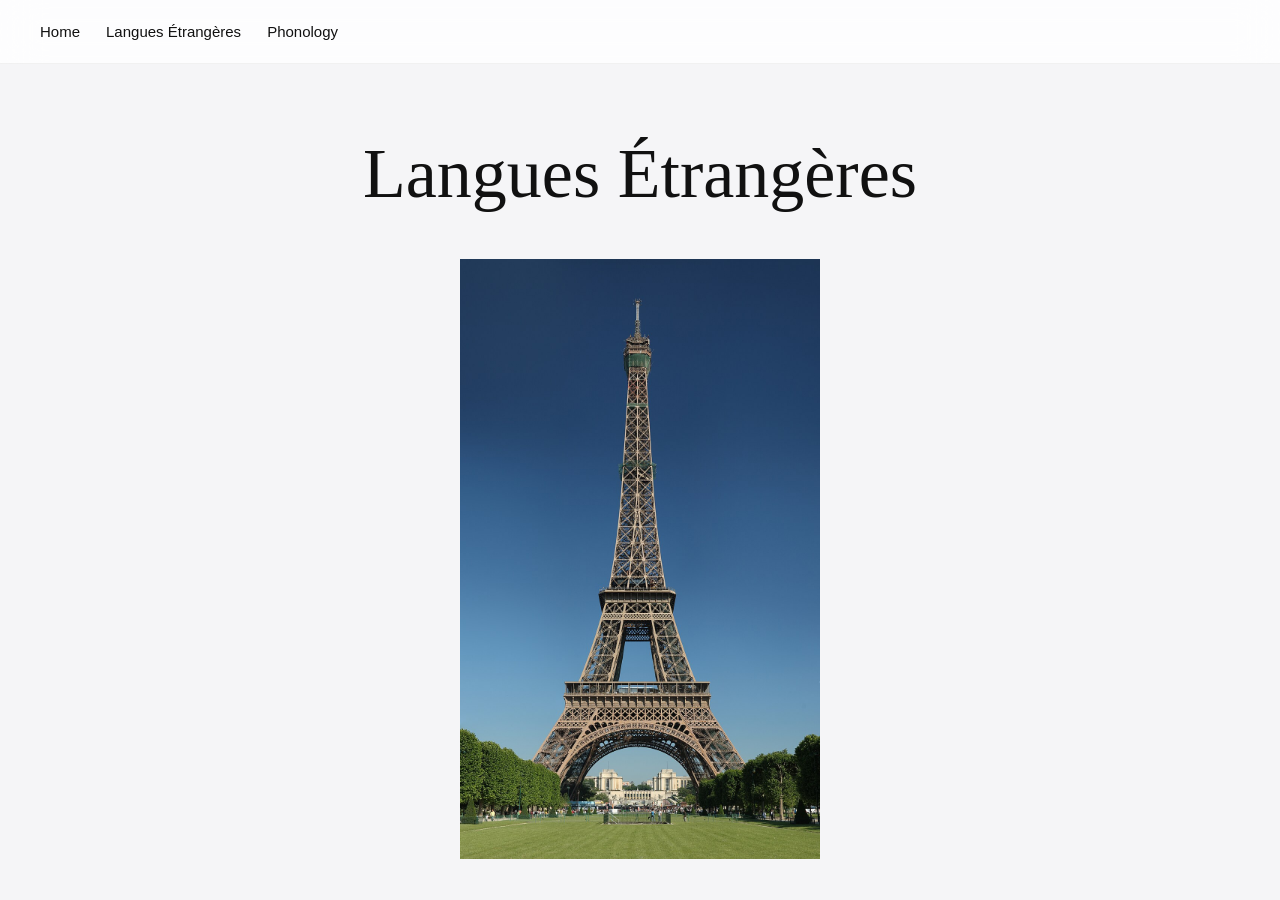
==== langues.html @ 02f766f5 "Initial website version" ====
<!DOCTYPE html>
<html lang="en">
<head>

<meta charset="UTF-8">
<meta name="viewport" content="width=device-width, initial-scale=1.0">

<link rel="stylesheet" href="css/style.css">

<link rel="icon" href="images/favicon.png">

<title>Langues Étrangères</title>

<style>

.content{

    display:flex;
    flex-direction:column;
    align-items:center;

    padding-top:70px;

}


h1{

    font-family:Georgia,"Times New Roman",serif;
    font-size:70px;
    font-weight:400;

}


.photo{

    width:360px;
    max-width:90%;

    margin-top:45px;

}



@media(max-width:600px){


    h1{

        font-size:45px;

    }


}

</style>

</head>


<body>


<nav>

<a href="index.html">Home</a>
<a href="langues.html">Langues Étrangères</a>
<a href="phonology.html">Phonology</a>

</nav>



<div class="content">


<h1>Langues Étrangères</h1>


<img src="images/photo.jpg" alt="Photo" class="photo">


</div>

<script src="js/script.js"></script>
</body>
</html>
---- css/style.css ----
*{
    margin:0;
    padding:0;
    box-sizing:border-box;
}


body{

    background:#F5F5F7;

    color:#111;

    font-family:-apple-system,BlinkMacSystemFont,"Segoe UI",sans-serif;

    padding-top:64px;

}



/* ---------- NAVIGATION ---------- */


nav{

    width:100%;

    height:64px;

    background:rgba(255,255,255,0.82);

    backdrop-filter:blur(20px);

    -webkit-backdrop-filter:blur(20px);

    display:flex;

    align-items:center;

    padding:0 40px;

    position:fixed;

    top:0;

    left:0;

    z-index:1000;

    border-bottom:1px solid rgba(0,0,0,0.05);

}



nav a{

    text-decoration:none;

    color:#111;

    font-size:15px;

    margin-right:26px;

    transition:opacity .2s ease;

}



nav a:hover{

    opacity:.55;

}



/* ---------- MOBILE ---------- */


@media(max-width:600px){


    body{

        padding-top:56px;

    }


    nav{

        height:56px;

        padding:0 15px;

        overflow-x:auto;

        white-space:nowrap;

    }


    nav a{

        font-size:13px;

        margin-right:18px;

    }


}
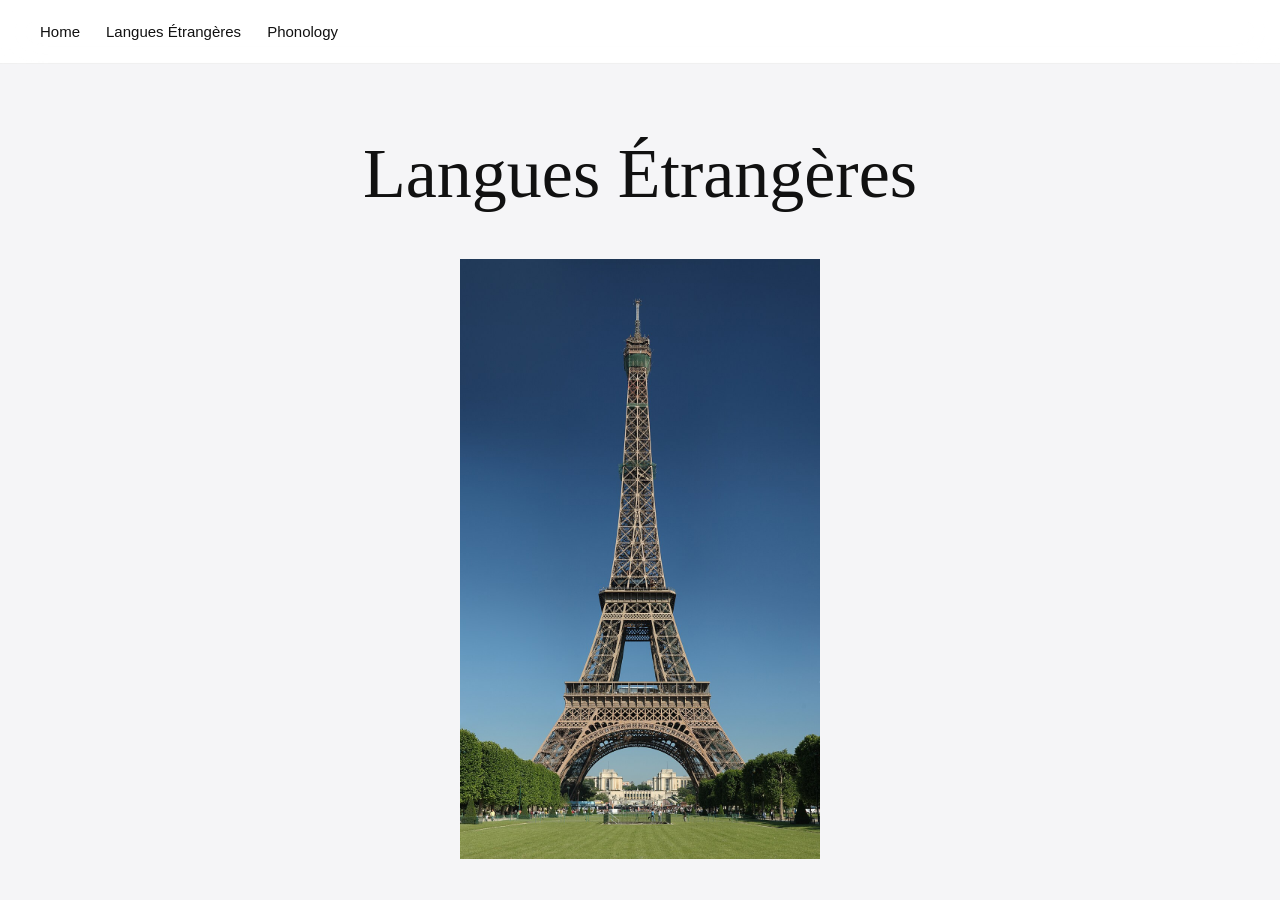
==== commit 9e048de1: "Moved homepage styles into home.css" ====
--- a/langues.html
+++ b/langues.html
@@ -64,13 +64,7 @@
 <body>
 
 
-<nav>
-
-<a href="index.html">Home</a>
-<a href="langues.html">Langues Étrangères</a>
-<a href="phonology.html">Phonology</a>
-
-</nav>
+<nav></nav>
 
 
 
